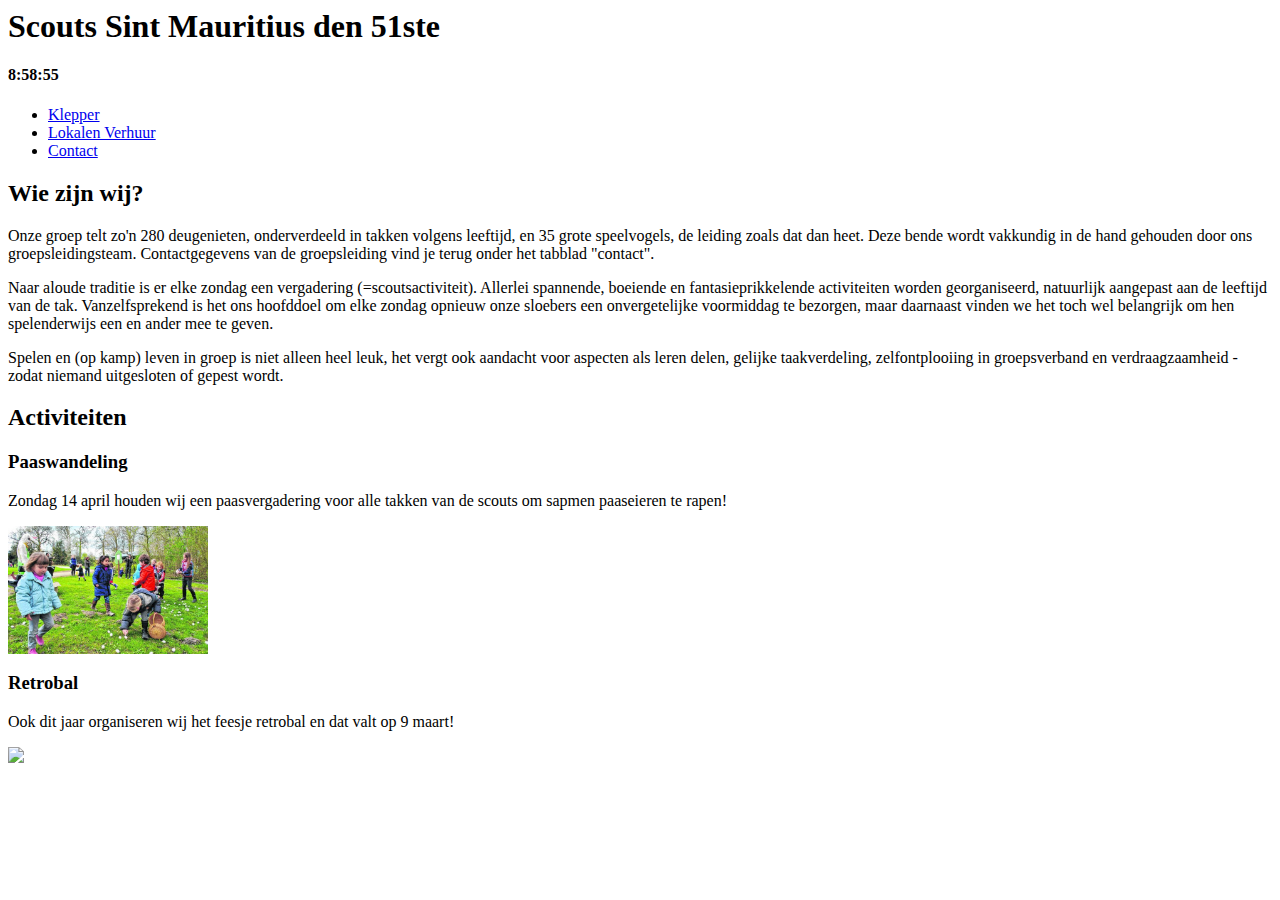
==== index.html @ 481a6be8 "initial" ====
<html>

    <head>
        <title>Scouts51ste</Title>
            <link rel="stylesheet" href="styles/styles.css" />
            <script async src="./javascript/index.js"></script>
    </head>

    <body onload="startTime()">
        <h1>Scouts Sint Mauritius den 51ste</h1>
             <h4 id='date'></h4>
            <ul>
            
            <li><a href="./Klepper.html">Klepper</a></li>
            <li><a href="./LokalenVerhuur.html">Lokalen Verhuur</a></li>
            <li><a href="./contact.html">Contact</a></li>
            </ul>

            <h2>Wie zijn wij?</h2>
                <p>Onze groep telt zo'n 280 deugenieten, onderverdeeld in takken volgens leeftijd, en 35 grote speelvogels, de leiding zoals dat dan heet. Deze bende wordt vakkundig in de hand gehouden door ons groepsleidingsteam. Contactgegevens van de groepsleiding vind je terug onder het tabblad "contact".</p>
                <p>Naar aloude traditie is er elke zondag een vergadering (=scoutsactiviteit). Allerlei spannende, boeiende en fantasieprikkelende activiteiten worden georganiseerd, natuurlijk aangepast aan de leeftijd van de tak. Vanzelfsprekend is het ons hoofddoel om elke zondag opnieuw onze sloebers een onvergetelijke voormiddag te bezorgen, maar daarnaast vinden we het toch wel belangrijk om hen spelenderwijs een en ander mee te geven.</p>
                <p>Spelen en (op kamp) leven in groep is niet alleen heel leuk, het vergt ook aandacht voor aspecten als leren delen, gelijke taakverdeling, zelfontplooiing in groepsverband en verdraagzaamheid - zodat niemand uitgesloten of gepest wordt.</p>
            <h2>Activiteiten</h2>
                <h3>Paaswandeling</h3>
                    <p>Zondag 14 april houden wij een paasvergadering voor alle takken van de scouts om sapmen paaseieren te rapen!</p>
                    <img src="./Paaseieren.bmp" width="200"/>
                <h3>Retrobal</h3>
                    <p>Ook dit jaar organiseren wij het feesje retrobal en dat valt op 9 maart!</p>
                    <img src="./Retrobal.bmp"/>

    </body>
   
</html>
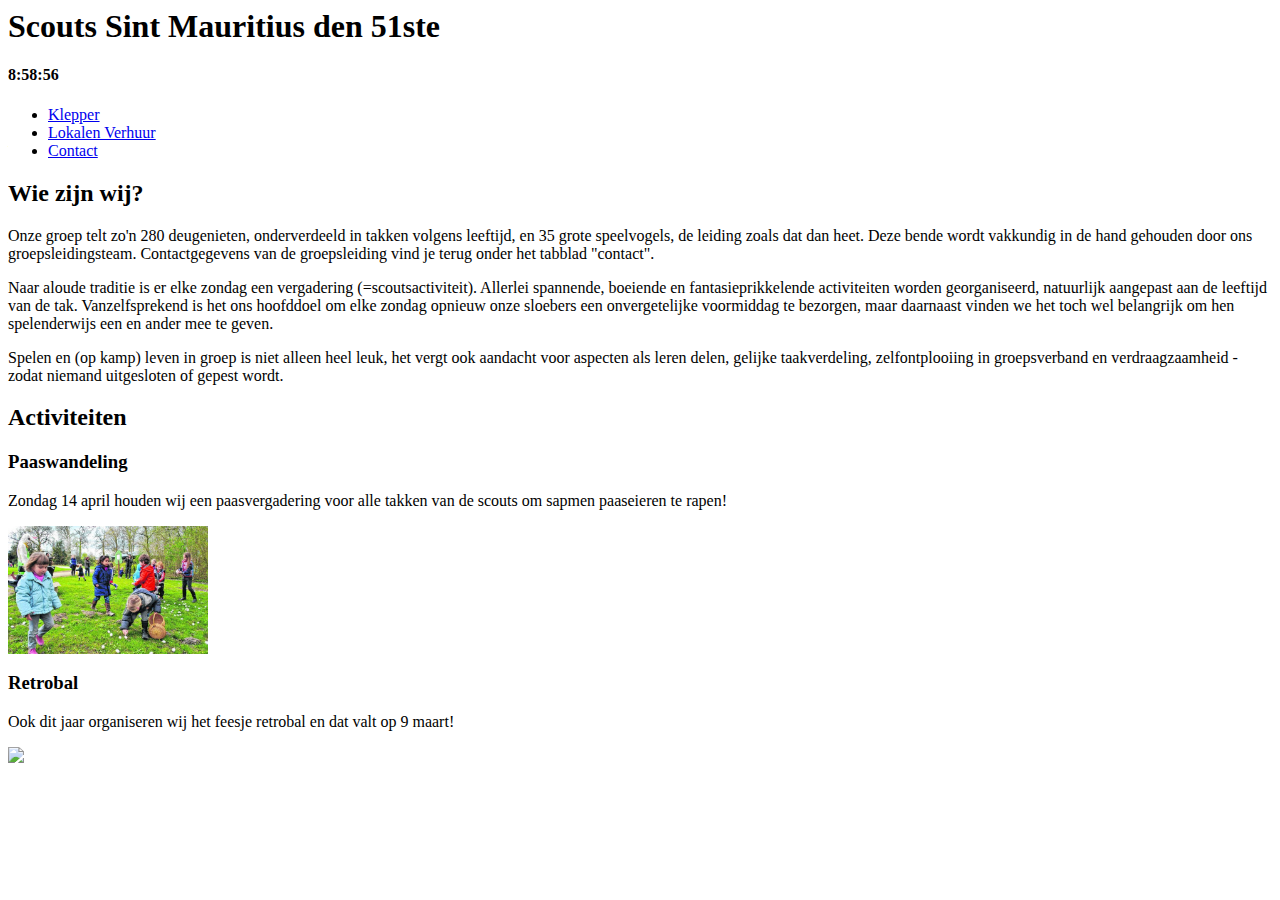
==== commit 15522d60: "Update index.html" ====
--- a/index.html
+++ b/index.html
@@ -16,7 +16,7 @@
             <li><a href="./contact.html">Contact</a></li>
             </ul>
 
-            <h2>Wie zijn wij?</h2>
+            <h2>Wie zijn wij? </h2>
                 <p>Onze groep telt zo'n 280 deugenieten, onderverdeeld in takken volgens leeftijd, en 35 grote speelvogels, de leiding zoals dat dan heet. Deze bende wordt vakkundig in de hand gehouden door ons groepsleidingsteam. Contactgegevens van de groepsleiding vind je terug onder het tabblad "contact".</p>
                 <p>Naar aloude traditie is er elke zondag een vergadering (=scoutsactiviteit). Allerlei spannende, boeiende en fantasieprikkelende activiteiten worden georganiseerd, natuurlijk aangepast aan de leeftijd van de tak. Vanzelfsprekend is het ons hoofddoel om elke zondag opnieuw onze sloebers een onvergetelijke voormiddag te bezorgen, maar daarnaast vinden we het toch wel belangrijk om hen spelenderwijs een en ander mee te geven.</p>
                 <p>Spelen en (op kamp) leven in groep is niet alleen heel leuk, het vergt ook aandacht voor aspecten als leren delen, gelijke taakverdeling, zelfontplooiing in groepsverband en verdraagzaamheid - zodat niemand uitgesloten of gepest wordt.</p>
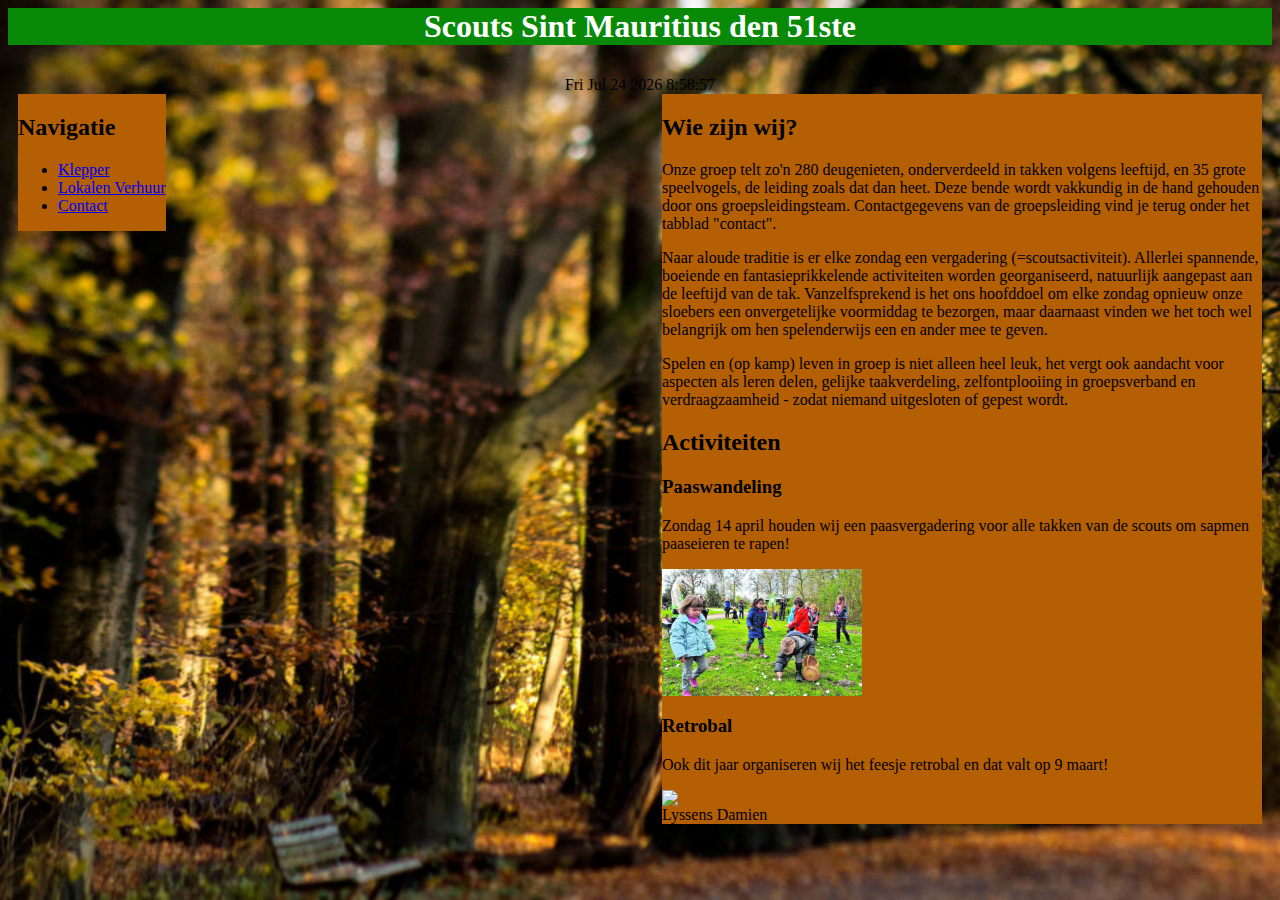
==== commit 9309a659: "update" ====
--- a/index.html
+++ b/index.html
@@ -1,33 +1,56 @@
 <html>
 
-    <head>
-        <title>Scouts51ste</Title>
-            <link rel="stylesheet" href="styles/styles.css" />
-            <script async src="./javascript/index.js"></script>
-    </head>
+<head>
+    <title>Scouts51ste</Title>
+    <link rel="stylesheet" type="text/css" href="./styles.css" />
+    <script async src="./javascript/index.js"></script>
+</head>
 
-    <body onload="startTime()">
-        <h1>Scouts Sint Mauritius den 51ste</h1>
-             <h4 id='date'></h4>
-            <ul>
-            
-            <li><a href="./Klepper.html">Klepper</a></li>
-            <li><a href="./LokalenVerhuur.html">Lokalen Verhuur</a></li>
-            <li><a href="./contact.html">Contact</a></li>
-            </ul>
+<body onload="startTime()">
+    <div class="container">
+        <div id="header">
+            <h1>Scouts Sint Mauritius den 51ste</h1>
+        </div>
+        <div id="content">
+            <div id="date">
+                <h4 id='date'></h4>
+            </div>
+            <div id="nav">
+                <h2>Navigatie</h2>
+                <ul>
+                    <li><a href="./Klepper.html">Klepper</a></li>
+                    <li><a href="./LokalenVerhuur.html">Lokalen Verhuur</a></li>
+                    <li><a href="./contact.html">Contact</a></li>
+                </ul>
+            </div>
+            <div id="main">
+                <h2>Wie zijn wij? </h2>
+                <p>Onze groep telt zo'n 280 deugenieten, onderverdeeld in takken volgens leeftijd, en 35 grote
+                    speelvogels, de leiding zoals dat dan heet. Deze bende wordt vakkundig in de hand gehouden door ons
+                    groepsleidingsteam. Contactgegevens van de groepsleiding vind je terug onder het tabblad "contact".
+                </p>
+                <p>Naar aloude traditie is er elke zondag een vergadering (=scoutsactiviteit). Allerlei spannende,
+                    boeiende en fantasieprikkelende activiteiten worden georganiseerd, natuurlijk aangepast aan de
+                    leeftijd van de tak. Vanzelfsprekend is het ons hoofddoel om elke zondag opnieuw onze sloebers een
+                    onvergetelijke voormiddag te bezorgen, maar daarnaast vinden we het toch wel belangrijk om hen
+                    spelenderwijs een en ander mee te geven.</p>
+                <p>Spelen en (op kamp) leven in groep is niet alleen heel leuk, het vergt ook aandacht voor aspecten als
+                    leren delen, gelijke taakverdeling, zelfontplooiing in groepsverband en verdraagzaamheid - zodat
+                    niemand uitgesloten of gepest wordt.</p>
+                <h2>Activiteiten</h2>
+                <h3>Paaswandeling</h3>
+                <p>Zondag 14 april houden wij een paasvergadering voor alle takken van de scouts om sapmen paaseieren te
+                    rapen!</p>
+                <img src="./Paaseieren.bmp" width="200" />
+                <h3>Retrobal</h3>
+                <p>Ook dit jaar organiseren wij het feesje retrobal en dat valt op 9 maart!</p>
+                <img src="./Retrobal.bmp" />
+                <div id="footer">
+                    Lyssens Damien
+                </div>
+            </div>
+        </div>
+    </div>
+</body>
 
-            <h2>Wie zijn wij? </h2>
-                <p>Onze groep telt zo'n 280 deugenieten, onderverdeeld in takken volgens leeftijd, en 35 grote speelvogels, de leiding zoals dat dan heet. Deze bende wordt vakkundig in de hand gehouden door ons groepsleidingsteam. Contactgegevens van de groepsleiding vind je terug onder het tabblad "contact".</p>
-                <p>Naar aloude traditie is er elke zondag een vergadering (=scoutsactiviteit). Allerlei spannende, boeiende en fantasieprikkelende activiteiten worden georganiseerd, natuurlijk aangepast aan de leeftijd van de tak. Vanzelfsprekend is het ons hoofddoel om elke zondag opnieuw onze sloebers een onvergetelijke voormiddag te bezorgen, maar daarnaast vinden we het toch wel belangrijk om hen spelenderwijs een en ander mee te geven.</p>
-                <p>Spelen en (op kamp) leven in groep is niet alleen heel leuk, het vergt ook aandacht voor aspecten als leren delen, gelijke taakverdeling, zelfontplooiing in groepsverband en verdraagzaamheid - zodat niemand uitgesloten of gepest wordt.</p>
-            <h2>Activiteiten</h2>
-                <h3>Paaswandeling</h3>
-                    <p>Zondag 14 april houden wij een paasvergadering voor alle takken van de scouts om sapmen paaseieren te rapen!</p>
-                    <img src="./Paaseieren.bmp" width="200"/>
-                <h3>Retrobal</h3>
-                    <p>Ook dit jaar organiseren wij het feesje retrobal en dat valt op 9 maart!</p>
-                    <img src="./Retrobal.bmp"/>
-
-    </body>
-   
 </html>--- a/styles.css
+++ b/styles.css
@@ -0,0 +1,46 @@
+body {
+    /* width: 1200px; */
+    background-image: url("bos2.jpg");
+    /* background-repeat: round; */
+    background-size: cover;
+}
+#container {
+    background-color:#B45F04;
+    width: 800px;
+    margin-left: auto;
+    margin-right: auto;
+}
+#header {
+    background-color:#088A08;
+    color : white;
+    text-align: center
+}
+#date {
+    text-align: center;
+
+
+}
+#nav {
+    
+    background-color:#B45F04;
+    width: 180 px;
+    float: left;
+}
+#main {
+    
+    background-color:#B45F04;
+    width: 600px;
+    float: right;
+
+
+}
+#content{
+    padding: 10px;
+    
+
+
+}
+#footer {
+
+
+}
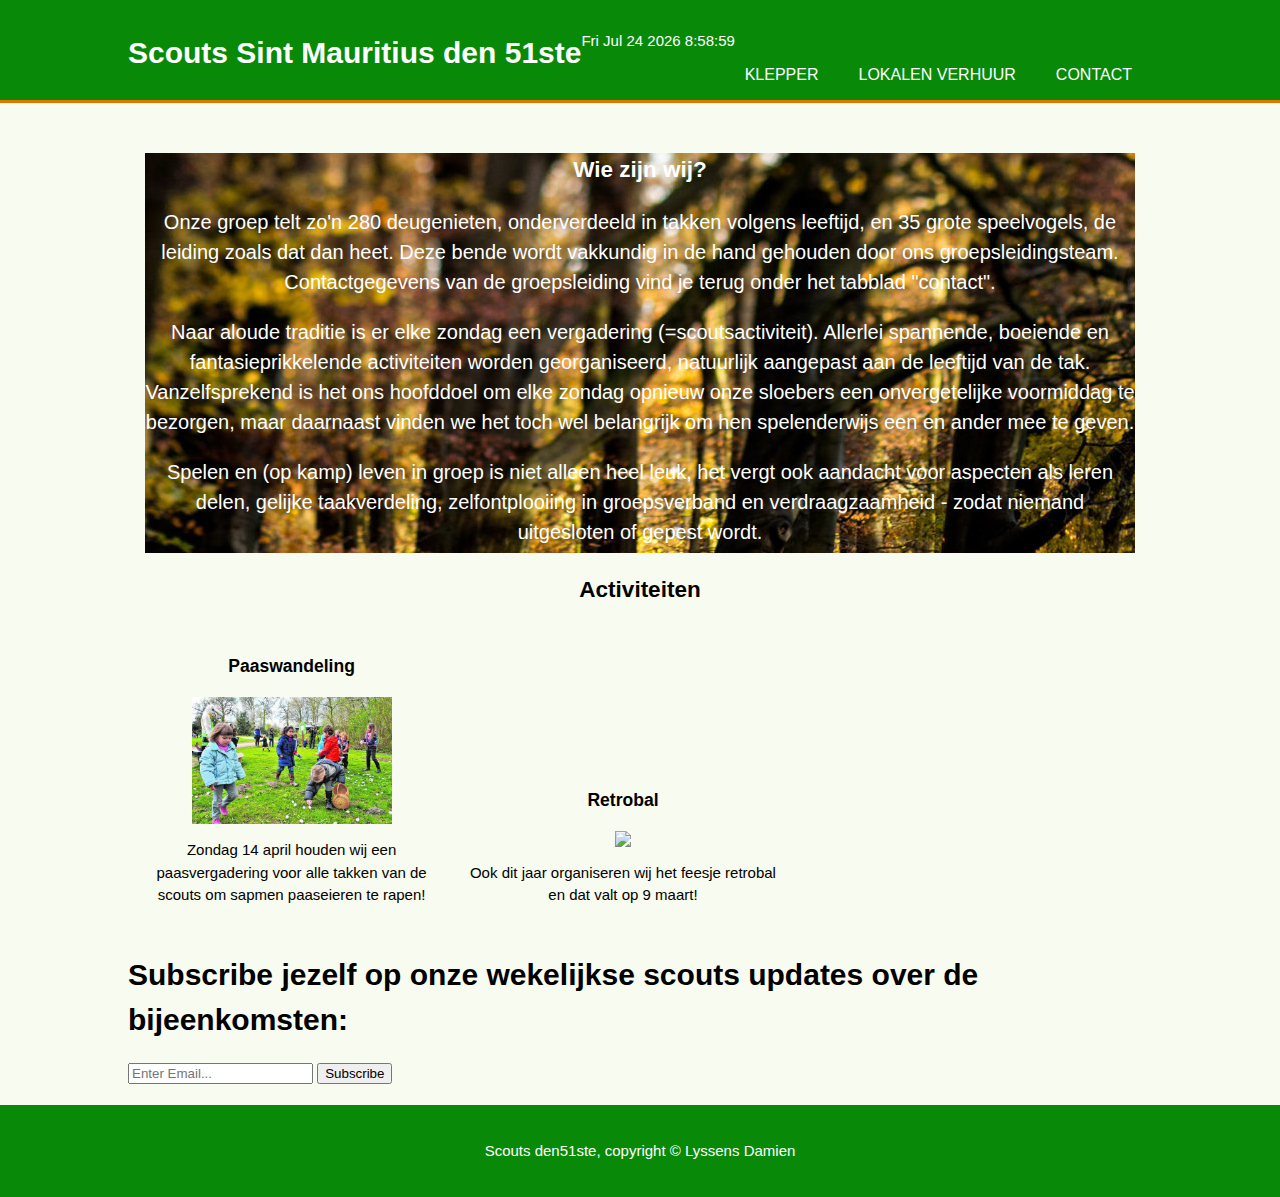
==== commit 8aa69714: "more updates" ====
--- a/index.html
+++ b/index.html
@@ -7,50 +7,73 @@
 </head>
 
 <body onload="startTime()">
-    <div class="container">
-        <div id="header">
-            <h1>Scouts Sint Mauritius den 51ste</h1>
-        </div>
-        <div id="content">
+    <header>
+        <div class="container">
+            <div id="branding">
+                <h1>Scouts Sint Mauritius den 51ste</h1>
+            </div>
             <div id="date">
                 <h4 id='date'></h4>
             </div>
-            <div id="nav">
-                <h2>Navigatie</h2>
+            <nav>
                 <ul>
                     <li><a href="./Klepper.html">Klepper</a></li>
                     <li><a href="./LokalenVerhuur.html">Lokalen Verhuur</a></li>
                     <li><a href="./contact.html">Contact</a></li>
                 </ul>
-            </div>
-            <div id="main">
-                <h2>Wie zijn wij? </h2>
-                <p>Onze groep telt zo'n 280 deugenieten, onderverdeeld in takken volgens leeftijd, en 35 grote
-                    speelvogels, de leiding zoals dat dan heet. Deze bende wordt vakkundig in de hand gehouden door ons
-                    groepsleidingsteam. Contactgegevens van de groepsleiding vind je terug onder het tabblad "contact".
-                </p>
-                <p>Naar aloude traditie is er elke zondag een vergadering (=scoutsactiviteit). Allerlei spannende,
-                    boeiende en fantasieprikkelende activiteiten worden georganiseerd, natuurlijk aangepast aan de
-                    leeftijd van de tak. Vanzelfsprekend is het ons hoofddoel om elke zondag opnieuw onze sloebers een
-                    onvergetelijke voormiddag te bezorgen, maar daarnaast vinden we het toch wel belangrijk om hen
-                    spelenderwijs een en ander mee te geven.</p>
-                <p>Spelen en (op kamp) leven in groep is niet alleen heel leuk, het vergt ook aandacht voor aspecten als
-                    leren delen, gelijke taakverdeling, zelfontplooiing in groepsverband en verdraagzaamheid - zodat
-                    niemand uitgesloten of gepest wordt.</p>
-                <h2>Activiteiten</h2>
+            </nav>
+        </div>
+    </header>
+
+    <section id="about">
+        <div id="showcase">
+            <h2> Wie zijn wij? </h2>
+            <p>Onze groep telt zo'n 280 deugenieten, onderverdeeld in takken volgens leeftijd, en 35 grote
+                speelvogels, de leiding zoals dat dan heet. Deze bende wordt vakkundig in de hand gehouden door ons
+                groepsleidingsteam. Contactgegevens van de groepsleiding vind je terug onder het tabblad "contact".
+            </p>
+            <p>Naar aloude traditie is er elke zondag een vergadering (=scoutsactiviteit). Allerlei spannende,
+                boeiende en fantasieprikkelende activiteiten worden georganiseerd, natuurlijk aangepast aan de
+                leeftijd van de tak. Vanzelfsprekend is het ons hoofddoel om elke zondag opnieuw onze sloebers een
+                onvergetelijke voormiddag te bezorgen, maar daarnaast vinden we het toch wel belangrijk om hen
+                spelenderwijs een en ander mee te geven.</p>
+            <p>Spelen en (op kamp) leven in groep is niet alleen heel leuk, het vergt ook aandacht voor aspecten als
+                leren delen, gelijke taakverdeling, zelfontplooiing in groepsverband en verdraagzaamheid - zodat
+                niemand uitgesloten of gepest wordt.</p>
+        </div>
+    </section>
+
+    <section id="activiteiten">
+        <div class="container">
+            <h2>Activiteiten</h2>
+            <div class="activiteit">
                 <h3>Paaswandeling</h3>
+                <img src="./Paaseieren.bmp" width="200">
                 <p>Zondag 14 april houden wij een paasvergadering voor alle takken van de scouts om sapmen paaseieren te
                     rapen!</p>
-                <img src="./Paaseieren.bmp" width="200" />
+            </div>
+            <div class="activiteit">
                 <h3>Retrobal</h3>
+                <img src="./Retrobal.bmp">
                 <p>Ook dit jaar organiseren wij het feesje retrobal en dat valt op 9 maart!</p>
-                <img src="./Retrobal.bmp" />
-                <div id="footer">
-                    Lyssens Damien
-                </div>
             </div>
         </div>
-    </div>
+    </section>
+    <section id="scoutsupdates">
+        <div class="container">
+            <h1>Subscribe jezelf op onze wekelijkse scouts updates over de bijeenkomsten:</h1>
+            <form>
+                <input type="email" placeholder="Enter Email...">
+                <button type="submit" class="button_1">Subscribe</button>
+            </form>
+        </div>
+    </section>
+    <section id="footer">
+        <div class="container">
+            <p>Scouts den51ste, copyright &copy; Lyssens Damien</p>
+        </div>
+    </section>
+
 </body>
 
 </html>--- a/styles.css
+++ b/styles.css
@@ -1,46 +1,134 @@
-body {
-    /* width: 1200px; */
-    background-image: url("bos2.jpg");
-    /* background-repeat: round; */
-    background-size: cover;
-}
-#container {
-    background-color:#B45F04;
-    width: 800px;
-    margin-left: auto;
-    margin-right: auto;
-}
-#header {
-    background-color:#088A08;
-    color : white;
-    text-align: center
-}
-#date {
-    text-align: center;
+    body {
+        font-family: arial, helvetica, sans-serif;
+        font-size:15px;
+        line-height:1.5;
+        padding:0;
+        margin:0;
+        background:#F8FBEF;
+    }
+    .container {
+        background-color: ;
+        width: 80%;
+        margin: auto;
+    
+    }
+    header {
+        background-color:#088A08;
+        color : white;
+        padding-top:30px;
+        min-height:70px;
+        border-bottom:#DF7401 3px solid
+    }
+    #date {
+
+    }
+    header a{
+        color:#ffffff;
+        text-decoration: none;
+        text-transform: uppercase;
+        font-size:16px;
+    }
+    header a:hover{
+        color: black
+    }
+    header ul{
+        margin:0;
+        padding:0;
+    }
+    header li{
+        float:left;
+        display:inline;
+        padding: 0 20px 0 20px
+    }
+    header #branding{
+        float:left;
+    }
+    header #branding h1{
+        margin:0;
+    }
+    header nav{
+        float:right;
+        margin-top: 10px;
+    }
+        /* Showcase */
+    #showcase{
+        min-height:400px;
+        background:url("bos2.jpg");
+        text-align:center;
+        color:#ffffff;
+        /* width:80%; */
+        margin-top:50px;
+        margin-left:145px;
+        margin-right:145px;
+    }
+    
+    #showcase h1{
+        margin-top:100px;
+        font-size:55px;
+        margin-bottom:50px;
+    }
+    
+    #showcase p{
+        font-size:20px;
+    }
+    #activiteiten h2{
+        text-align: center;
+    }
+
+    #activiteiten{
+        margin-top:20px
+    }
+    #activiteiten .activiteit{
+        /* float:left; */
+        display: inline-block;
+        text-align: center;
+        width: 30%;
+        padding:10px;
+    }
+    #footer{
+        padding:20px;
+        margin-top:20px;
+        color:#ffffff;
+        background-color:#088A08;
+        text-align: center;
+      }
 
 
-}
-#nav {
-    
-    background-color:#B45F04;
-    width: 180 px;
-    float: left;
-}
-#main {
-    
-    background-color:#B45F04;
-    width: 600px;
-    float: right;
 
 
-}
-#content{
-    padding: 10px;
-    
 
 
-}
-#footer {
 
 
-}
+
+
+
+
+
+
+
+
+
+
+    #date {
+
+
+    }
+    nav {
+        height: 20px;    
+    }
+    #main {
+
+
+
+    }
+    #content{
+        
+        
+
+
+    }
+    #footer {
+
+
+    }
